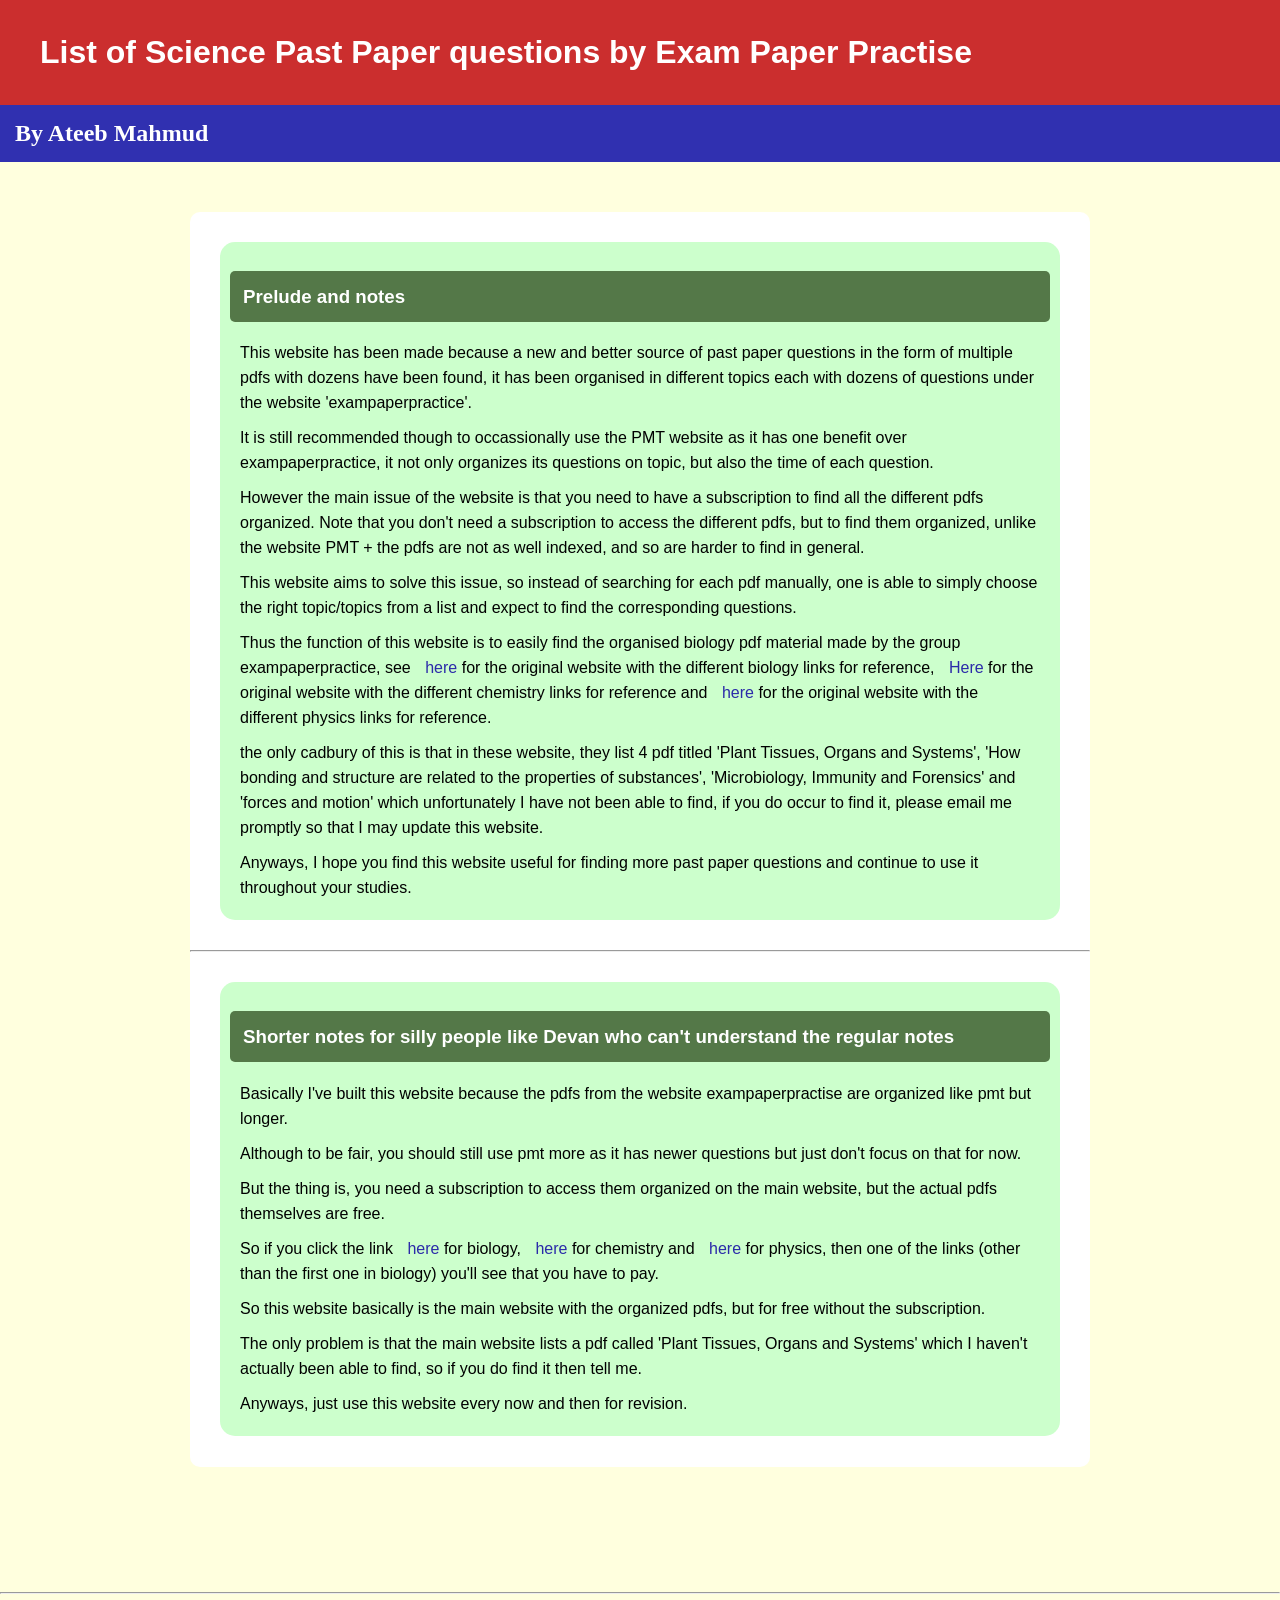
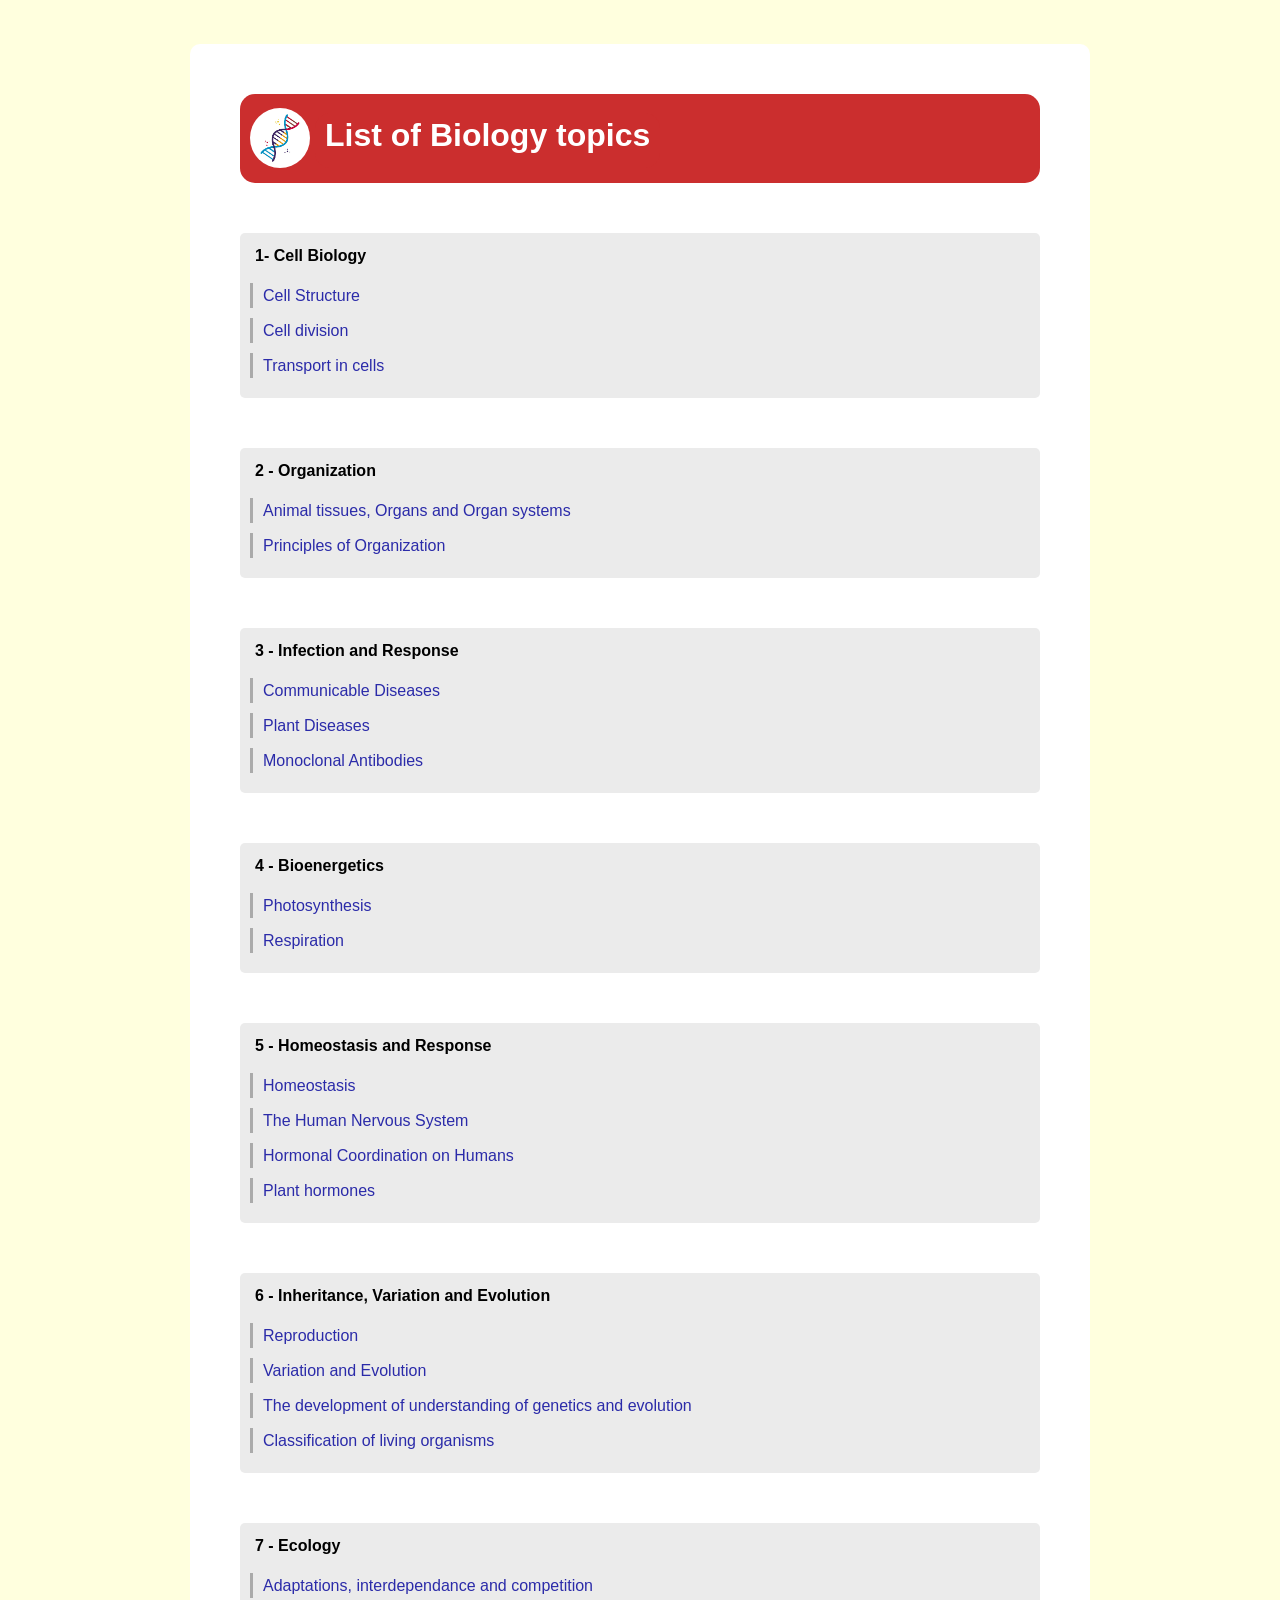
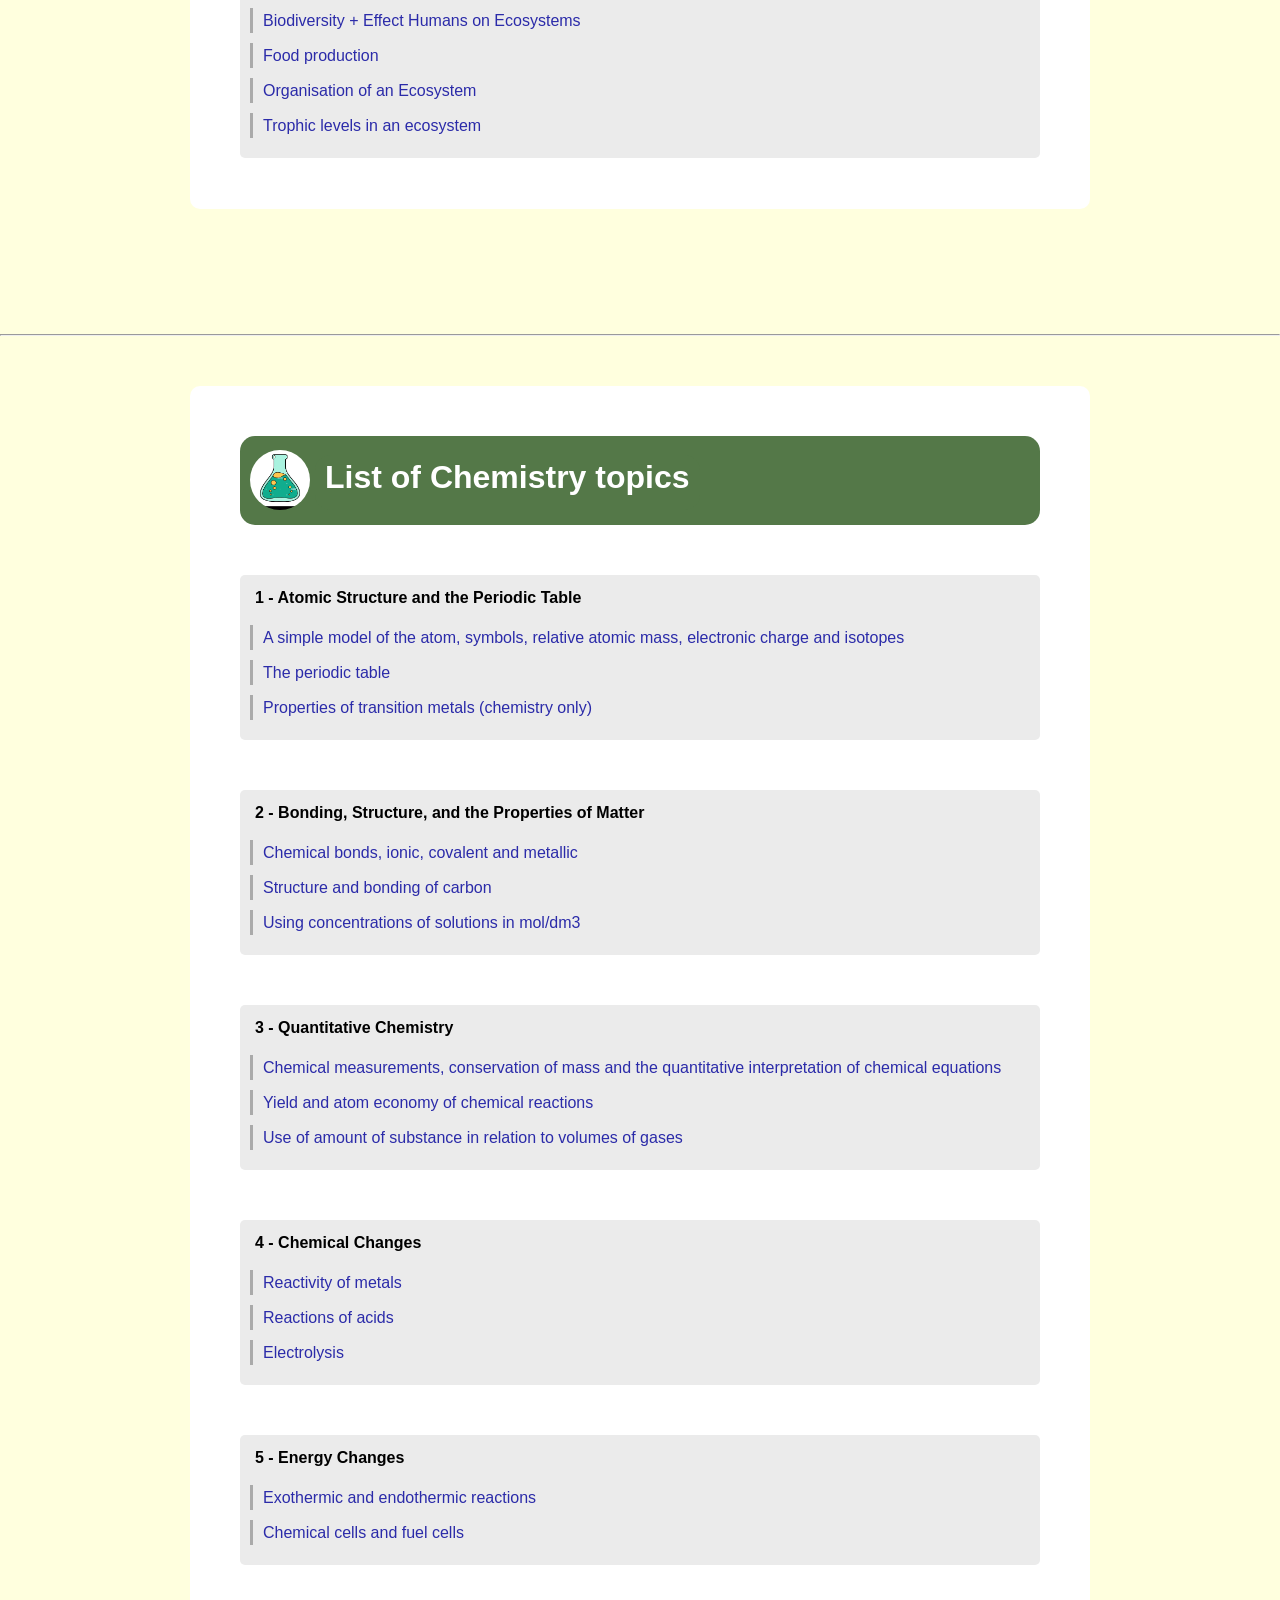
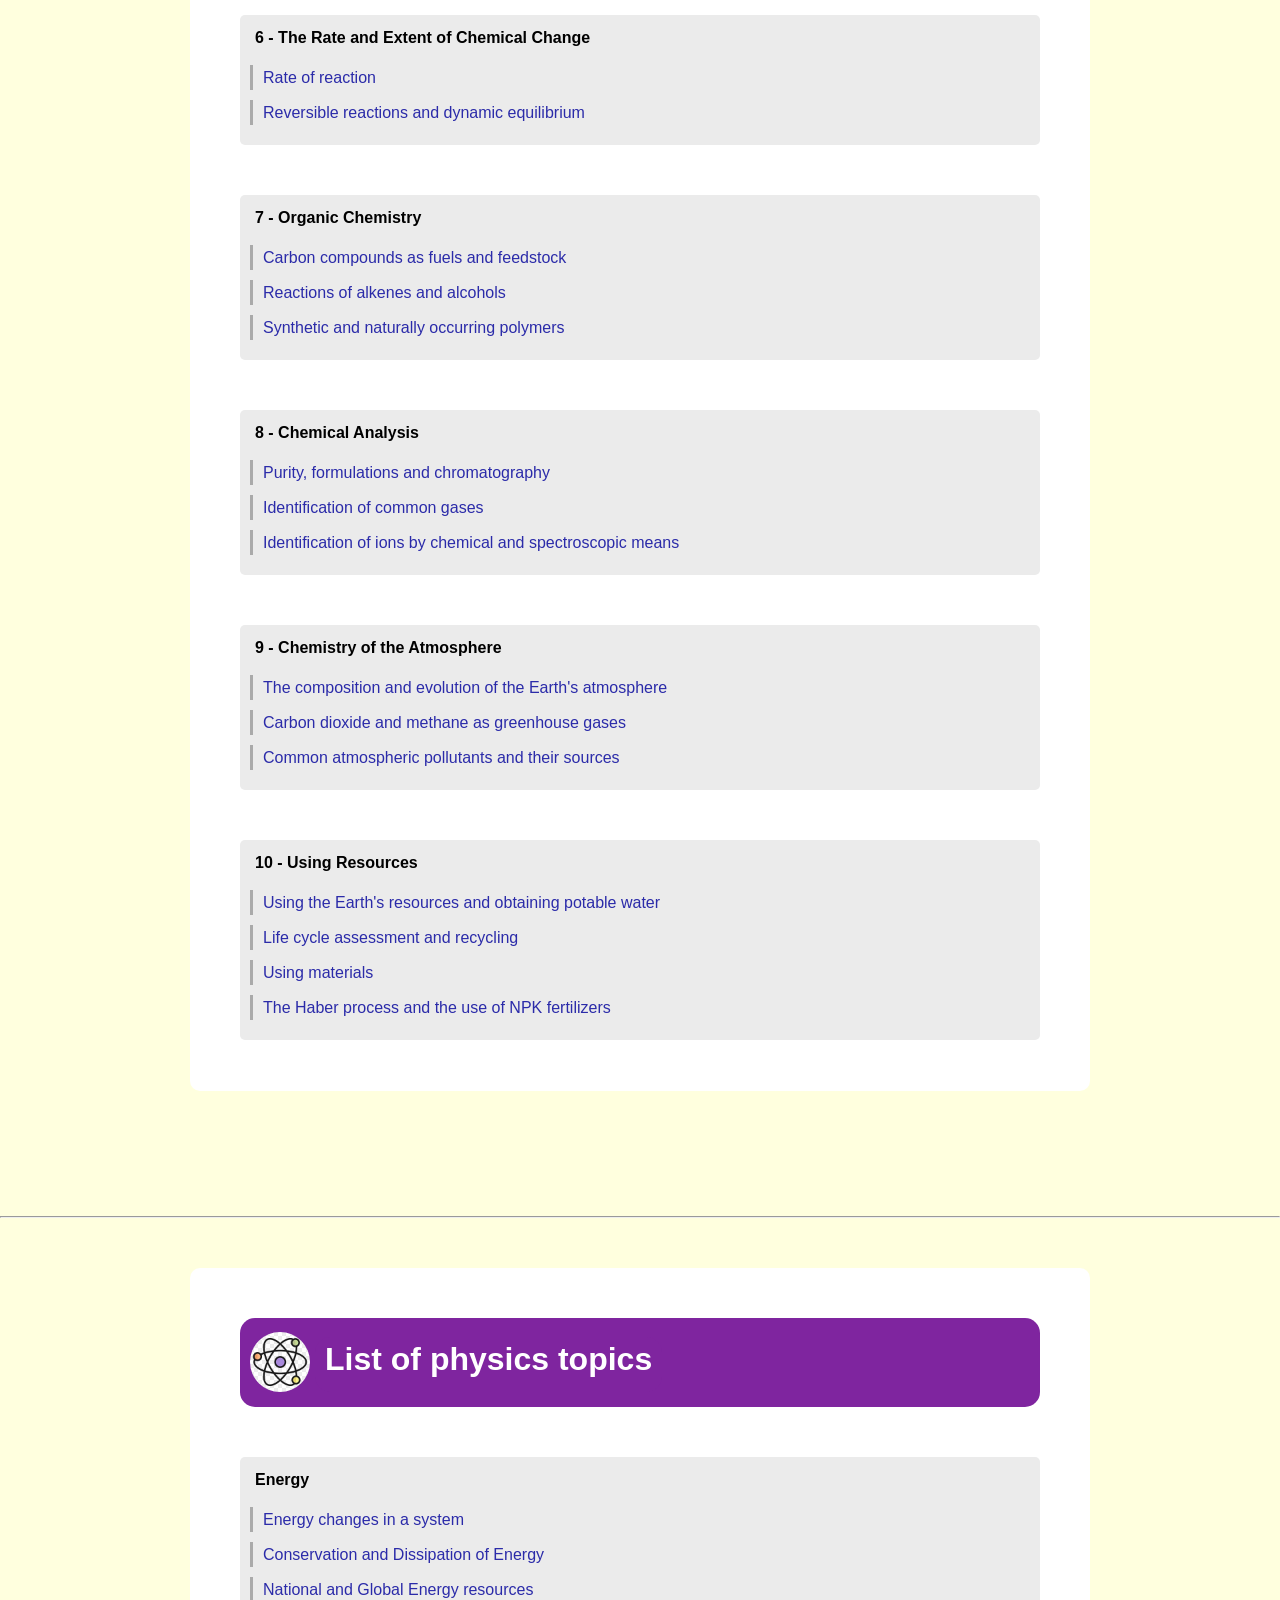
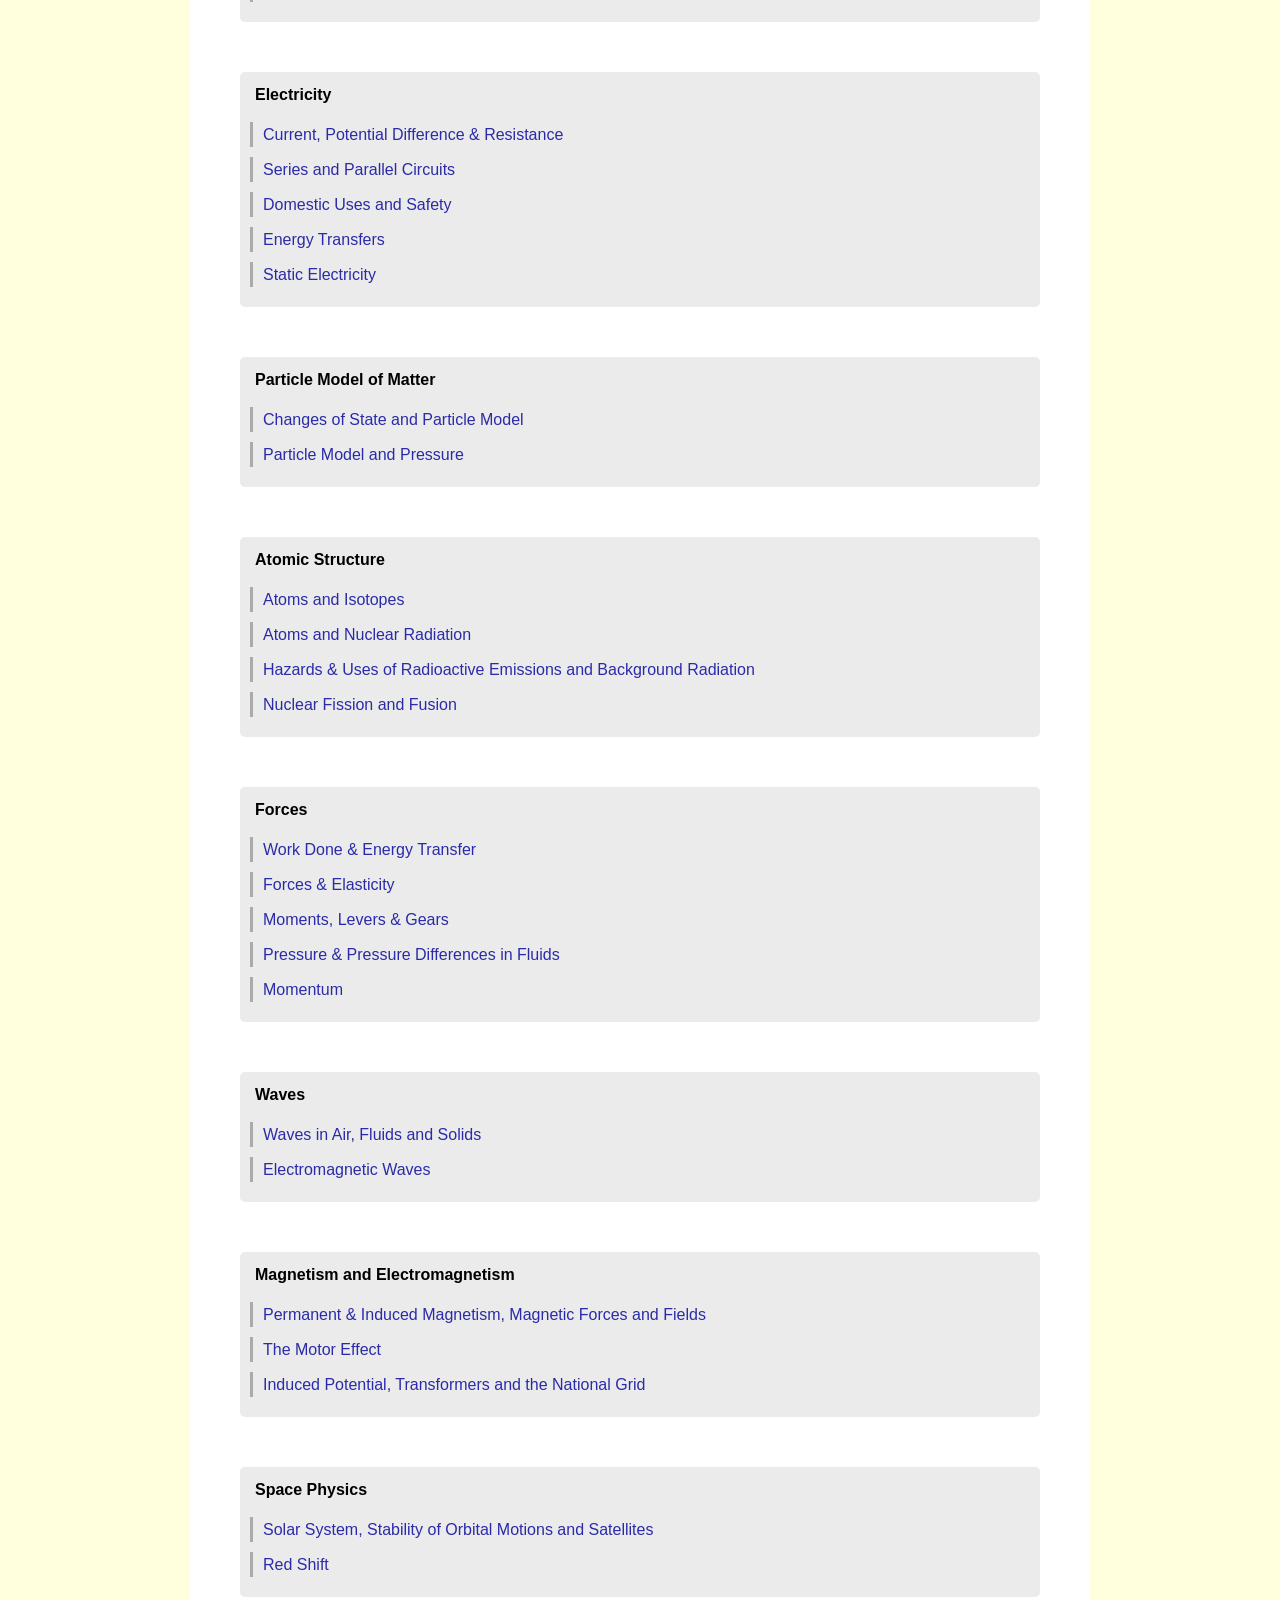
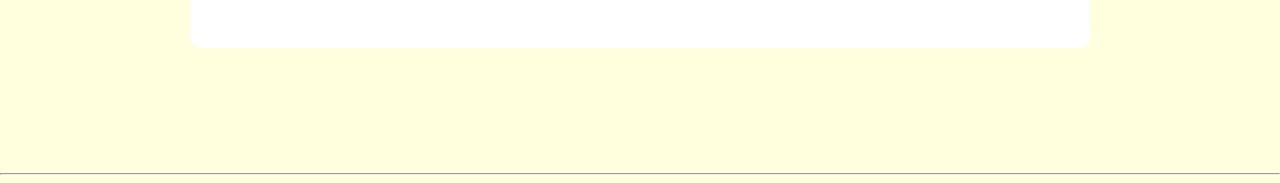
==== coding nerd stuff that is unsafe and will corrupt your pc/index.html @ 2183e0dd "Add files via upload" ====
<!DOCTYPE html>
<html>
<head>
<title>List of Science Past Paper questions by Exam Paper Practise</title>
<link rel="icon" type="image/x-icon" href="/images/favicon.ico">
<link rel="stylesheet" href="style1.css">
</head>
<body>
<header>
<h1 style="padding: 40px; margin: 0px; border-radius: 0px;">List of Science Past Paper questions by Exam Paper Practise</h1>
</header>
<h2 style="margin: 0px; border-radius: 0px;">By Ateeb Mahmud</h2>
<div class="fullbody">
<div class="card">
<h3 style="background-color: #547848; color: white;"> Prelude and notes </h3>


<p>This website has been made because a new and better source of past paper questions in the form of multiple pdfs with dozens have been found, it has been organised in different topics each with dozens of questions under the website 'exampaperpractice'.</p>

<p>It is still recommended though to occassionally use the PMT website as it has one benefit over exampaperpractice, it not only organizes its questions on topic, but also the time of each question.</p>

<p>However the main issue of the website is that you need to have a subscription to find all the different pdfs organized. Note that you don't need a subscription to access the different pdfs, but to find them organized, unlike the website PMT + the pdfs are not as well indexed, and so are harder to find in general.</p>

<p>This website aims to solve this issue, so instead of searching for each pdf manually, one is able to simply choose the right topic/topics from a list and expect to find the corresponding questions.

<p>Thus the function of this website is to easily find the organised biology pdf material made by the group exampaperpractice, see <a href="https://www.exampaperspractice.co.uk/gcse/science-subjects/biology/aqa-gcse-9-1-biology-8461-topic-questions#:~:text=Take%20Quiz-,1%2D%20Cell%20Biology,-1.1.1%20Cell%20Structure" target="_blank">here</a> for the original website with the different biology links for reference,
<a href="https://www.exampaperspractice.co.uk/gcse-aqa-chemistry-topic-questions/#:~:text=Take%20Quiz-,Atomic%20Structure%20and%20the%20Periodic%20Table,-A%20simple%20model" target="_blank">Here</a> for the original website with the different chemistry links for reference
and <a href="https://www.exampaperspractice.co.uk/gcse/sciences/physics/aqa-physics-8463-topic-questions/#:~:text=Take%20Quiz-,Energy,-Energy%20Changes%20in" target ="_blank">here</a> for the original website with the different physics links for reference.</p>

<p>the only cadbury of this is that in these website, they list 4 pdf titled 'Plant Tissues, Organs and Systems', 'How bonding and structure are related to the properties of substances', 'Microbiology, Immunity and Forensics' and 'forces and motion' which unfortunately I have not been able to find, if you do occur to find it, please email me promptly so that I may update this website.</p>

<p>Anyways, I hope you find this website useful for finding more past paper questions and continue to use it throughout your studies. </p>

</div>
<hr>

<div class="card">
<h3 style="background-color: #547848; color: white;">Shorter notes for silly people like Devan who can't understand the regular notes</h3>

<p>Basically I've built this website because the pdfs from the website exampaperpractise are organized like pmt but longer.</p>

<p>Although to be fair, you should still use pmt more as it has newer questions but just don't focus on that for now.</p>

<p>But the thing is, you need a subscription to access them organized on the main website, but the actual pdfs themselves are free.</p>

<p>So if you click the link <a href="https://www.exampaperspractice.co.uk/gcse/science-subjects/biology/aqa-gcse-9-1-biology-8461-topic-questions#:~:text=Take%20Quiz-,1%2D%20Cell%20Biology,-1.1.1%20Cell%20Structure" target="_blank">here</a> 
for biology, <a href="https://www.exampaperspractice.co.uk/gcse-aqa-chemistry-topic-questions/#:~:text=Take%20Quiz-,Atomic%20Structure%20and%20the%20Periodic%20Table,-A%20simple%20model" target="_blank">here</a> for chemistry 
and <a href="https://www.exampaperspractice.co.uk/gcse/sciences/physics/aqa-physics-8463-topic-questions/#:~:text=Take%20Quiz-,Energy,-Energy%20Changes%20in" target="_blank">here</a> for physics, 
then one of the links (other than the first one in biology) you'll see that you have to pay.</p>
</p>
<p>So this website basically is the main website with the organized pdfs, but for free without the subscription.</p>

<p>The only problem is that the main website lists a pdf called 'Plant Tissues, Organs and Systems' which I haven't actually been able to find, so if you do find it then tell me.</p>

<p>Anyways, just use this website every now and then for revision.</p>
</div>

</div>

<hr>

<div class="fullbody">
<div class="subjecttopic" style="background-color: #cb2e2e">
<img src="images/Biology_icon.png" alt="Biology_icon"> 
<h1 style="background-color: #cb2e2e; margin-top: 18px;">List of Biology topics</h1>
</div>

<div class="linktopic">
<h4> 1- Cell Biology </h4>

<blockquote><a href="https://www.exampaperspractice.co.uk/wp-content/uploads/Cell-Structure.pdf" target="_blank"> Cell Structure</a> <br> </blockquote>

<blockquote><a href="https://www.exampaperspractice.co.uk/wp-content/uploads/Cell-Division.pdf" target="_blank"> Cell division</a> <br> </blockquote>

<blockquote><a href="https://www.exampaperspractice.co.uk/wp-content/uploads/Transport-in-Cells.pdf" target="_blank"> Transport in cells</a> <br></blockquote>

</div>
<div class="linktopic">
<h4> 2 - Organization </h4>

<blockquote><a href="https://www.exampaperspractice.co.uk/wp-content/uploads/Animal-tissues.pdf" target="_blank"> Animal tissues, Organs and Organ systems</a> <br> </blockquote>

<blockquote><a href="https://www.exampaperspractice.co.uk/wp-content/uploads/Principles-of-Organisation.pdf" target="_blank"> Principles of Organization</a> <br> </blockquote>
</div>

<div class="linktopic">

<h4> 3 - Infection and Response </h4>

<blockquote><a href="https://www.exampaperspractice.co.uk/wp-content/uploads/Communicable-Diseases.pdf" target="_blank"> Communicable Diseases</a> <br> </blockquote>

<blockquote><a href="https://www.exampaperspractice.co.uk/wp-content/uploads/Plant-Diseases.pdf" target="_blank">Plant Diseases</a> <br> </blockquote>

<blockquote><a href="https://www.exampaperspractice.co.uk/wp-content/uploads/Monoclonal-Antibodies.pdf" target="_blank"> Monoclonal Antibodies </a> <br> </blockquote>
</div>

<div class="linktopic">
<h4> 4 - Bioenergetics </h4>

<blockquote><a href="https://www.exampaperspractice.co.uk/wp-content/uploads/Photosynthesis.pdf" target="_blank"> Photosynthesis</a> <br> </blockquote>

<blockquote><a href="https://www.exampaperspractice.co.uk/wp-content/uploads/Respiration.pdf" target="_blank"> Respiration</a> <br> </blockquote>

</div>
<div class="linktopic">
<h4> 5 - Homeostasis and Response </h4>

<blockquote><a href="https://www.exampaperspractice.co.uk/wp-content/uploads/Homeostasis.pdf" target="_blank"> Homeostasis</a> <br> </blockquote>


<blockquote><a href="https://www.exampaperspractice.co.uk/wp-content/uploads/The-Human-Nervous-System.pdf" target="_blank"> The Human Nervous System</a> <br> </blockquote>


<blockquote><a href="https://www.exampaperspractice.co.uk/wp-content/uploads/Hormonal-Coordination-on-Humans.pdf" target="_blank"> Hormonal Coordination on Humans</a> <br> </blockquote>


<blockquote><a href="https://www.exampaperspractice.co.uk/wp-content/uploads/Plant-Hormones.pdf" target="_blank"> Plant hormones</a> <br> </blockquote>
</div>

<div class="linktopic">
<h4> 6 - Inheritance, Variation and Evolution </h4>

<blockquote><a href="https://www.exampaperspractice.co.uk/wp-content/uploads/Reproduction.pdf" target="_blank">Reproduction</a> <br> </blockquote>


<blockquote><a href="https://www.exampaperspractice.co.uk/wp-content/uploads/Variation-and-Evolution.pdf" target="_blank"> Variation and Evolution</a> <br> </blockquote>


<blockquote><a href="https://www.exampaperspractice.co.uk/wp-content/uploads/Dev-Understanding-Genetics.pdf" target="_blank"> The development of understanding of genetics and evolution</a> <br> </blockquote>


<blockquote><a href="https://www.exampaperspractice.co.uk/wp-content/uploads/Classification-of-Living-Organisms.pdf" target="_blank"> Classification of living organisms</a> <br> </blockquote>
</div>

<div class="linktopic">
<h4> 7 - Ecology </h4>

<blockquote><a href="https://www.exampaperspractice.co.uk/wp-content/uploads/Adaptations.pdf" target="_blank"> Adaptations, interdependance and competition</a> <br> </blockquote>


<blockquote><a href="https://www.exampaperspractice.co.uk/wp-content/uploads/Biodiversity.pdf" target="_blank">Biodiversity + Effect Humans on Ecosystems</a> <br> </blockquote>


<blockquote><a href="https://www.exampaperspractice.co.uk/wp-content/uploads/Food-Production.pdf" target="_blank"> Food production</a> <br> </blockquote>


<blockquote><a href="https://www.exampaperspractice.co.uk/wp-content/uploads/Organisation-of-an-Ecosystem.pdf" target="_blank"> Organisation of an Ecosystem</a> <br> </blockquote>


<blockquote><a href="https://www.exampaperspractice.co.uk/wp-content/uploads/Trophic-Level-Easy.pdf" target="_blank">  Trophic levels in an ecosystem</a> <br> </blockquote>
</div>
</div>

<hr>
<div class="fullbody">
<div class="subjecttopic" style="background-color: #547848;">
<img src="images/Chemistry_icon.png">
<h1 style="background-color: #547848; margin-top: 18px;">List of Chemistry topics</h1>
</div>
<div class="linktopic">

<h4> 1 - Atomic Structure and the Periodic Table </h4>

<blockquote><a href="https://www.exampaperspractice.co.uk/wp-content/uploads/Simple-Model.pdf" target="_blank">  A simple model of the atom, symbols, relative atomic mass, electronic charge and isotopes</a> <br> </blockquote>

<blockquote><a href="https://www.exampaperspractice.co.uk/wp-content/uploads/The-Periodic-Table.pdf" target="_blank">  The periodic table </a> <br> </blockquote>

<blockquote><a href="https://www.exampaperspractice.co.uk/wp-content/uploads/Properties-of-Transition-Metals.pdf" target="_blank">  Properties of transition metals (chemistry only) </a> <br> </blockquote>

</div>
<div class="linktopic">

<h4> 2 - Bonding, Structure, and the Properties of Matter </h4>

<blockquote><a href="https://www.exampaperspractice.co.uk/wp-content/uploads/Chemical-Bonds.pdf" target="_blank">  Chemical bonds, ionic, covalent and metallic </a> <br> </blockquote>

<blockquote><a href="https://www.exampaperspractice.co.uk/wp-content/uploads/Structure-Bonding-Carbon.pdf" target="_blank">  Structure and bonding of carbon </a> <br> </blockquote>

<blockquote><a href="https://www.exampaperspractice.co.uk/wp-content/uploads/Using-Conc-of-Sol-in-mol-dm3.pdf" target="_blank">  Using concentrations of solutions in mol/dm3 </a> <br> </blockquote>
</div>
<div class="linktopic">

<h4> 3 - Quantitative Chemistry </h4>
<blockquote><a href="https://www.exampaperspractice.co.uk/wp-content/uploads/Chem-Messure.pdf" target="_blank">  Chemical measurements, conservation of mass and the quantitative interpretation of chemical equations </a> <br> </blockquote>

<blockquote><a href="https://www.exampaperspractice.co.uk/wp-content/uploads/Yiels-Atom-Economy-Chem-Reactions.pdf" target="_blank">  Yield and atom economy of chemical reactions </a> <br> </blockquote>

<blockquote><a href="https://www.exampaperspractice.co.uk/wp-content/uploads/Using-Amount-Substances.pdf" target="_blank">  Use of amount of substance in relation to volumes of gases </a> <br> </blockquote>
</div>
<div class="linktopic">
<h4> 4 - Chemical Changes </h4>

<blockquote><a href="https://www.exampaperspractice.co.uk/wp-content/uploads/Reactivity-of-Metals-2.pdf" target="_blank">  Reactivity of metals </a> <br> </blockquote>

<blockquote><a href="https://www.exampaperspractice.co.uk/wp-content/uploads/Reactions-of-Acids-1.pdf" target="_blank">  Reactions of acids </a> <br> </blockquote>

<blockquote><a href="https://www.exampaperspractice.co.uk/wp-content/uploads/Electrolysis-1.pdf" target="_blank">  Electrolysis </a> <br> </blockquote>
</div>
<div class="linktopic">
<h4> 5 - Energy Changes </h4>

<blockquote><a href="https://www.exampaperspractice.co.uk/wp-content/uploads/Exothermic-and-Endothermic-reactions-1.pdf" target="_blank">  Exothermic and endothermic reactions </a> <br> </blockquote>

<blockquote><a href="https://www.exampaperspractice.co.uk/wp-content/uploads/Chemical-Cells-and-Fuel-Cells.pdf" target="_blank">  Chemical cells and fuel cells </a> <br> </blockquote>
</div>
<div class="linktopic">
<h4> 6 - The Rate and Extent of Chemical Change </h4>

<blockquote><a href="https://www.exampaperspractice.co.uk/wp-content/uploads/Rate-of-Reactions-1.pdf" target="_blank">  Rate of reaction </a> <br> </blockquote>

<blockquote><a href="https://www.exampaperspractice.co.uk/wp-content/uploads/Reversible-Reactions.pdf" target="_blank">  Reversible reactions and dynamic equilibrium </a> <br> </blockquote>
</div>
<div class="linktopic">
<h4> 7 - Organic Chemistry </h4>

<blockquote><a href="https://www.exampaperspractice.co.uk/wp-content/uploads/Carbon-Compounds-as-Fuels.pdf" target="_blank">  Carbon compounds as fuels and feedstock </a> <br> </blockquote>

<blockquote><a href="https://www.exampaperspractice.co.uk/wp-content/uploads/Reactions-of-Alkenes-and-Alcohols-1.pdf" target="_blank">  Reactions of alkenes and alcohols </a> <br> </blockquote>

<blockquote><a href="https://www.exampaperspractice.co.uk/wp-content/uploads/Synthetic-and-Naturally-occuring-Polymers.pdf" target="_blank">  Synthetic and naturally occurring polymers </a> <br> </blockquote>
</div>
<div class="linktopic">
<h4> 8 - Chemical Analysis </h4>

<blockquote><a href="https://www.exampaperspractice.co.uk/wp-content/uploads/Purity-Formulations-Chromatography.pdf" target="_blank">  Purity, formulations and chromatography </a> <br> </blockquote>

<blockquote><a href="https://www.exampaperspractice.co.uk/wp-content/uploads/Identification-of-Common-Gases.pdf" target="_blank">  Identification of common gases </a> <br> </blockquote>

<blockquote><a href="https://www.exampaperspractice.co.uk/wp-content/uploads/Identification-Ions-Chem-Spectroscopic-Means.pdf" target="_blank">  Identification of ions by chemical and spectroscopic means </a> <br> </blockquote>
</div>
<div class="linktopic">
<h4> 9 - Chemistry of the Atmosphere </h4>

<blockquote><a href="https://www.exampaperspractice.co.uk/wp-content/uploads/Composition-and-Evolution-of-the-Earths-Atmosphere.pdf" target="_blank">   The composition and evolution of the Earth's atmosphere </a> <br> </blockquote>

<blockquote><a href="https://www.exampaperspractice.co.uk/wp-content/uploads/CO2-CH4-as-Greenhouse-Gases.pdf" target="_blank">  Carbon dioxide and methane as greenhouse gases </a> <br> </blockquote>

<blockquote><a href="https://www.exampaperspractice.co.uk/wp-content/uploads/Common-Atmospheric-Pollutants.pdf" target="_blank">  Common atmospheric pollutants and their sources </a> <br> </blockquote>
</div>
<div class="linktopic">
<h4> 10 -  Using Resources </h4>

<blockquote><a href="https://www.exampaperspractice.co.uk/wp-content/uploads/Using-Earths-Recources-Pot-Water.pdf" target="_blank">  Using the Earth's resources and obtaining potable water </a> <br> </blockquote>

<blockquote><a href="https://www.exampaperspractice.co.uk/wp-content/uploads/Life-Cycle-Assessment-Recycling.pdf" target="_blank">  Life cycle assessment and recycling </a> <br> </blockquote>

<blockquote><a href="https://www.exampaperspractice.co.uk/wp-content/uploads/Using-Materials.pdf" target="_blank">  Using materials </a> <br> </blockquote>

<blockquote><a href="https://www.exampaperspractice.co.uk/wp-content/uploads/Harber-Process.pdf" target="_blank">  The Haber process and the use of NPK fertilizers </a> <br> </blockquote>
</div>
</div>
</div>
<hr>

<div class="fullbody">
<div class="subjecttopic" style="background-color: #7f259f;">
<img src="images/Physics_icon.jpg">
<h1 style="background-color: #7f259f; margin-top: 18px;"> List of physics topics </h1>
</div>
<div class="linktopic">
<h4>Energy</h4>

<blockquote><a href="https://www.exampaperspractice.co.uk/wp-content/uploads/Energy-Changes-in-Systems.pdf" target="_blank">Energy changes in a system</a> <br> </blockquote>

<blockquote><a href="https://www.exampaperspractice.co.uk/wp-content/uploads/dissipation-of-energy.pdf" target="_blank"> Conservation and Dissipation of Energy</a> <br> </blockquote>

<blockquote><a href="https://www.exampaperspractice.co.uk/wp-content/uploads/National-and-Global-Energy-Recources-1.pdf" target="_blank"> National and Global Energy resources</a> <br> </blockquote>
</div>
<div class="linktopic">
<h4>Electricity</h4>

<blockquote><a href="https://www.exampaperspractice.co.uk/wp-content/uploads/Current-PD-and-Resistance-1.pdf" target="_blank"> Current, Potential Difference & Resistance
</a> <br> </blockquote>

<blockquote><a href="https://www.exampaperspractice.co.uk/wp-content/uploads/Series-and-parallel-circuits.pdf" target="_blank"> Series and Parallel Circuits
</a> <br> </blockquote>

<blockquote><a href="https://www.exampaperspractice.co.uk/wp-content/uploads/Domestic-uses-and-safety-1.pdf" target="_blank">Domestic Uses and Safety
</a> <br> </blockquote>

<blockquote><a href="https://www.exampaperspractice.co.uk/wp-content/uploads/Internal-Energy-And-Energy-Transfers.pdf" target="_blank"> Energy Transfers
</a> <br> </blockquote>

<blockquote><a href="https://www.exampaperspractice.co.uk/wp-content/uploads/Static-Electricity.pdf" target="_blank"> Static Electricity
</a> <br> </blockquote>
</div>
<div class="linktopic">
<h4>Particle Model of Matter </h4>

<blockquote><a href="https://www.exampaperspractice.co.uk/wp-content/uploads/Changes-of-State-and-the-Particle-Model.pdf" target="_blank"> Changes of State and Particle Model
</a> <br> </blockquote>

<blockquote><a href="https://www.exampaperspractice.co.uk/wp-content/uploads/Particle-Model-and-Pressure.pdf"> Particle Model and Pressure
</a> <br> </blockquote>
</div>
<div class="linktopic">

<h4>Atomic Structure</h4>

<blockquote><a href="https://www.exampaperspractice.co.uk/wp-content/uploads/Atoms-and-Isotopes-1-1.pdf" target="_blank"> Atoms and Isotopes
</a> <br> </blockquote>

<blockquote><a href="https://www.exampaperspractice.co.uk/wp-content/uploads/Atoms-and-Nuclear-Radiation-1.pdf" target="_blank"> Atoms and Nuclear Radiation
</a> <br> </blockquote>

<blockquote><a href="https://www.exampaperspractice.co.uk/wp-content/uploads/Variation-and-Evolution.pdf" target="_blank"> Hazards & Uses of Radioactive Emissions and Background Radiation
</a> <br> </blockquote>

<blockquote><a href="https://www.exampaperspractice.co.uk/wp-content/uploads/Variation-and-Evolution.pdf" target="_blank"> Nuclear Fission and Fusion
</a> <br> </blockquote>
</div>
<div class="linktopic">
<h4>Forces</h4>

<blockquote><a href="https://www.exampaperspractice.co.uk/wp-content/uploads/Work-Done-and-Energy-Transfer-1.pdf"> Work Done & Energy Transfer
</a> <br> </blockquote>

<blockquote><a href="https://www.exampaperspractice.co.uk/wp-content/uploads/Forces-and-Elasticity.pdf" target="_blank"> Forces & Elasticity
</a> <br> </blockquote>

<blockquote><a href="https://www.exampaperspractice.co.uk/wp-content/uploads/Moments-Leavers-and-Gears-1.pdf" target="_blank"> Moments, Levers & Gears
</a> <br> </blockquote>

<blockquote><a href="https://www.exampaperspractice.co.uk/wp-content/uploads/Pressure-in-a-Fluid.pdf" target="_blank"> Pressure & Pressure Differences in Fluids
</a> <br> </blockquote>

<blockquote><a href="https://www.exampaperspractice.co.uk/wp-content/uploads/Momentum.pdf" target="_blank"> Momentum</a> <br> </blockquote>
</div>
<div class="linktopic">
<h4>Waves</h4>

<blockquote><a href="https://www.exampaperspractice.co.uk/wp-content/uploads/waves-in-air-fluid-solid-1.pdf" target="_blank">Waves in Air, Fluids and Solids
</a> <br> </blockquote>

<blockquote><a href="https://www.exampaperspractice.co.uk/wp-content/uploads/Electromagnetic-Waves-1.pdf" target="_blank"> Electromagnetic Waves
</a> <br> </blockquote>
</div> 
<div class="linktopic">
<h4>Magnetism and Electromagnetism </h4>

<blockquote><a href="https://www.exampaperspractice.co.uk/wp-content/uploads/Permanent-and-Induced-Magnetism.pdf" target="_blank"> Permanent & Induced Magnetism, Magnetic Forces and Fields
</a> <br> </blockquote>

<blockquote><a href="https://www.exampaperspractice.co.uk/wp-content/uploads/The-Motor-Effect.pdf" target="_blank"> The Motor Effect
</a> <br> </blockquote>

<blockquote><a href="https://www.exampaperspractice.co.uk/wp-content/uploads/Induced-potential-Transformers-Nat-Grid.pdf"> Induced Potential, Transformers and the National Grid
</a> <br> </blockquote>
</div>
<div class="linktopic">
<h4>Space Physics </h4>

<blockquote><a href="https://www.exampaperspractice.co.uk/wp-content/uploads/Solar-System-stability-of-Orbical-Motions-Satelites-1.pdf" target="_blank"> Solar System, Stability of Orbital Motions and Satellites
</a> <br> </blockquote>

<blockquote><a href="https://www.exampaperspractice.co.uk/wp-content/uploads/Red-Shift.pdf" target="_blank"> Red Shift
</a> <br> </blockquote>
</div>
</div>
<hr>

</body>
</html>
---- coding nerd stuff that is unsafe and will corrupt your pc/style1.css ----
html {
   margin: 0px;
padding: 0px;
background-color: #ffffde; 
}
body {
margin: 0px;
padding: 0px;
background-color: #ffffde;
}

header {
    background-color: #ffffde;
    font-family: Arial, Helvetica, sans-serif;
    line-height: 25px;
    border-radius: 0px;
    margin: 0;
    padding: 0;
}
h1 {
background-color: #cb2e2e;
color: white;
padding: 10px;
border-radius: 15px;
margin: 0px;

}

h2 {
background-color: #3030b0;
color: white;
padding: 15px;
margin: 0px;
border-radius: 15px
}

h3 {
color: black;
border-radius: 5px;
padding: 13px;


}

h4 {
margin: 15px;
padding-top: 10px;
padding-bottom: 0%;
}

.card {
background-color: #ccffcc;
color: black;
border-radius: 15px;
padding: 10px;
margin-top: 10px;
margin-bottom: 10px;
margin: 30px;
}

.subjecttopic {
margin: 50px;
padding-left: 10px;
padding-top: 1px;
padding-bottom: 15px;
border-radius: 15px;
display:flex;
}

.fullbody {
background-color: #ffffff;
border-radius: 10px;
margin: 125px auto;
max-width: 900px;
margin-top: 50px;
padding-top: 0.02px;
padding-bottom: 1px;
font-family: Arial, Sans Serif;
line-height: 25px;

}

a {
text-decoration: none;
color: #2b2ba9;
margin-left: 10px;
}

p {
margin: 10px;
}

img {
    border-radius: 100px;
    width: 60px;
    height: 60px;
    margin-top: 13px;
    margin-right: 5px;
}

.linktopic {
background-color: #ebebeb;
margin: 50px;
border-radius: 5px;
padding-bottom: 10px;
}

blockquote {
    border-left: 3px solid #aaa;
    margin: 10px;
}
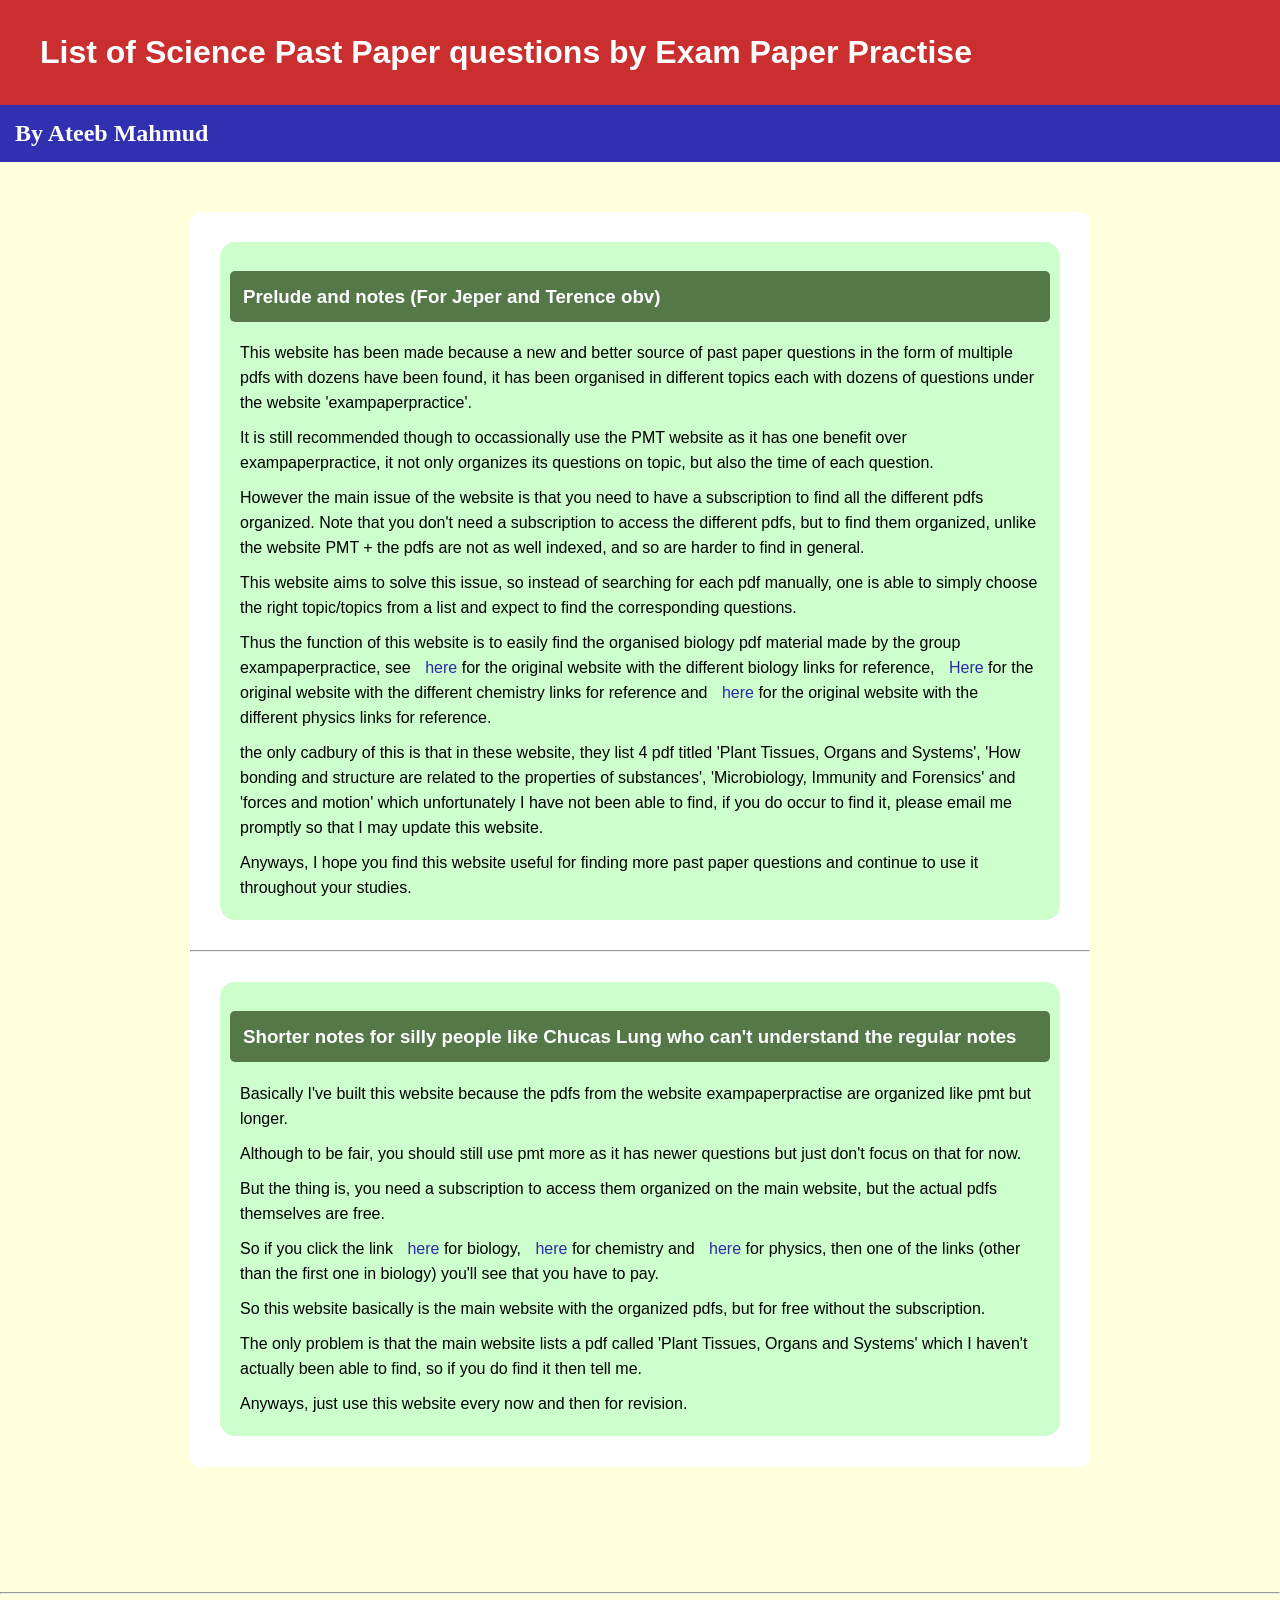
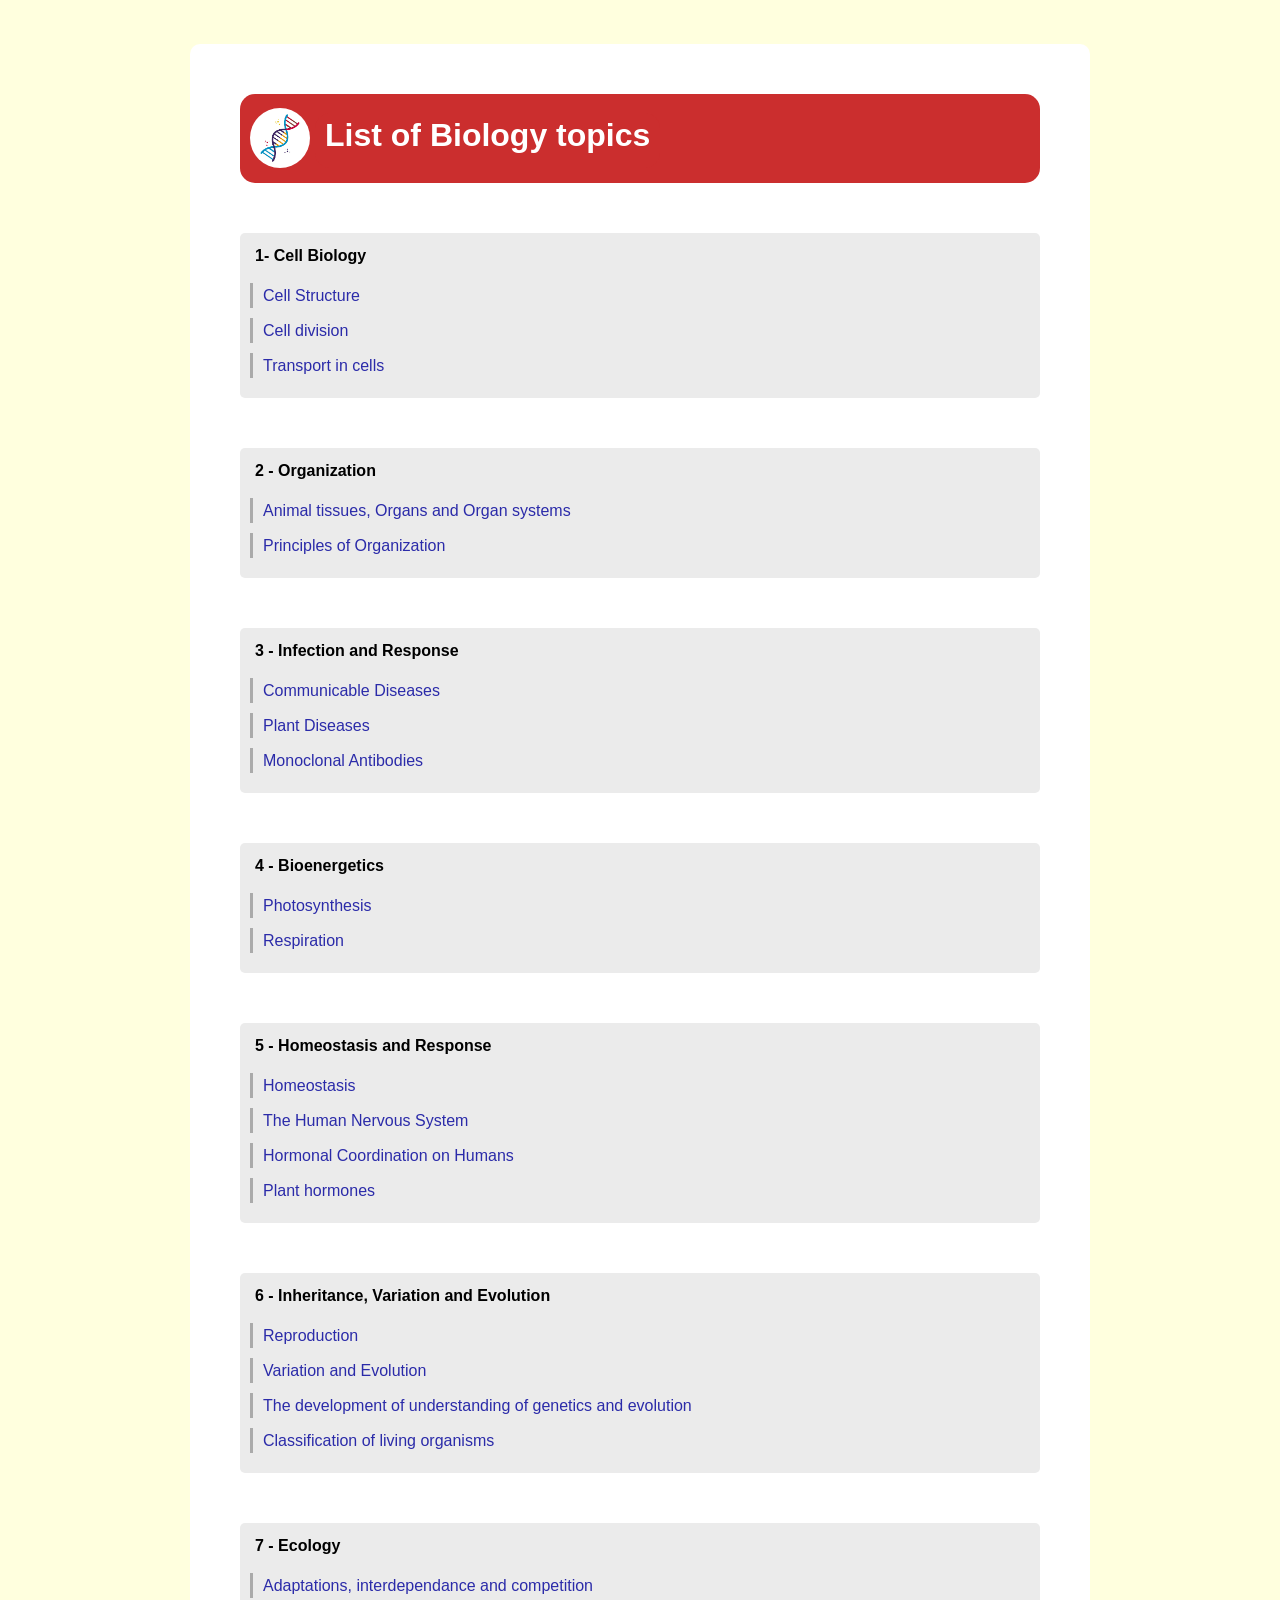
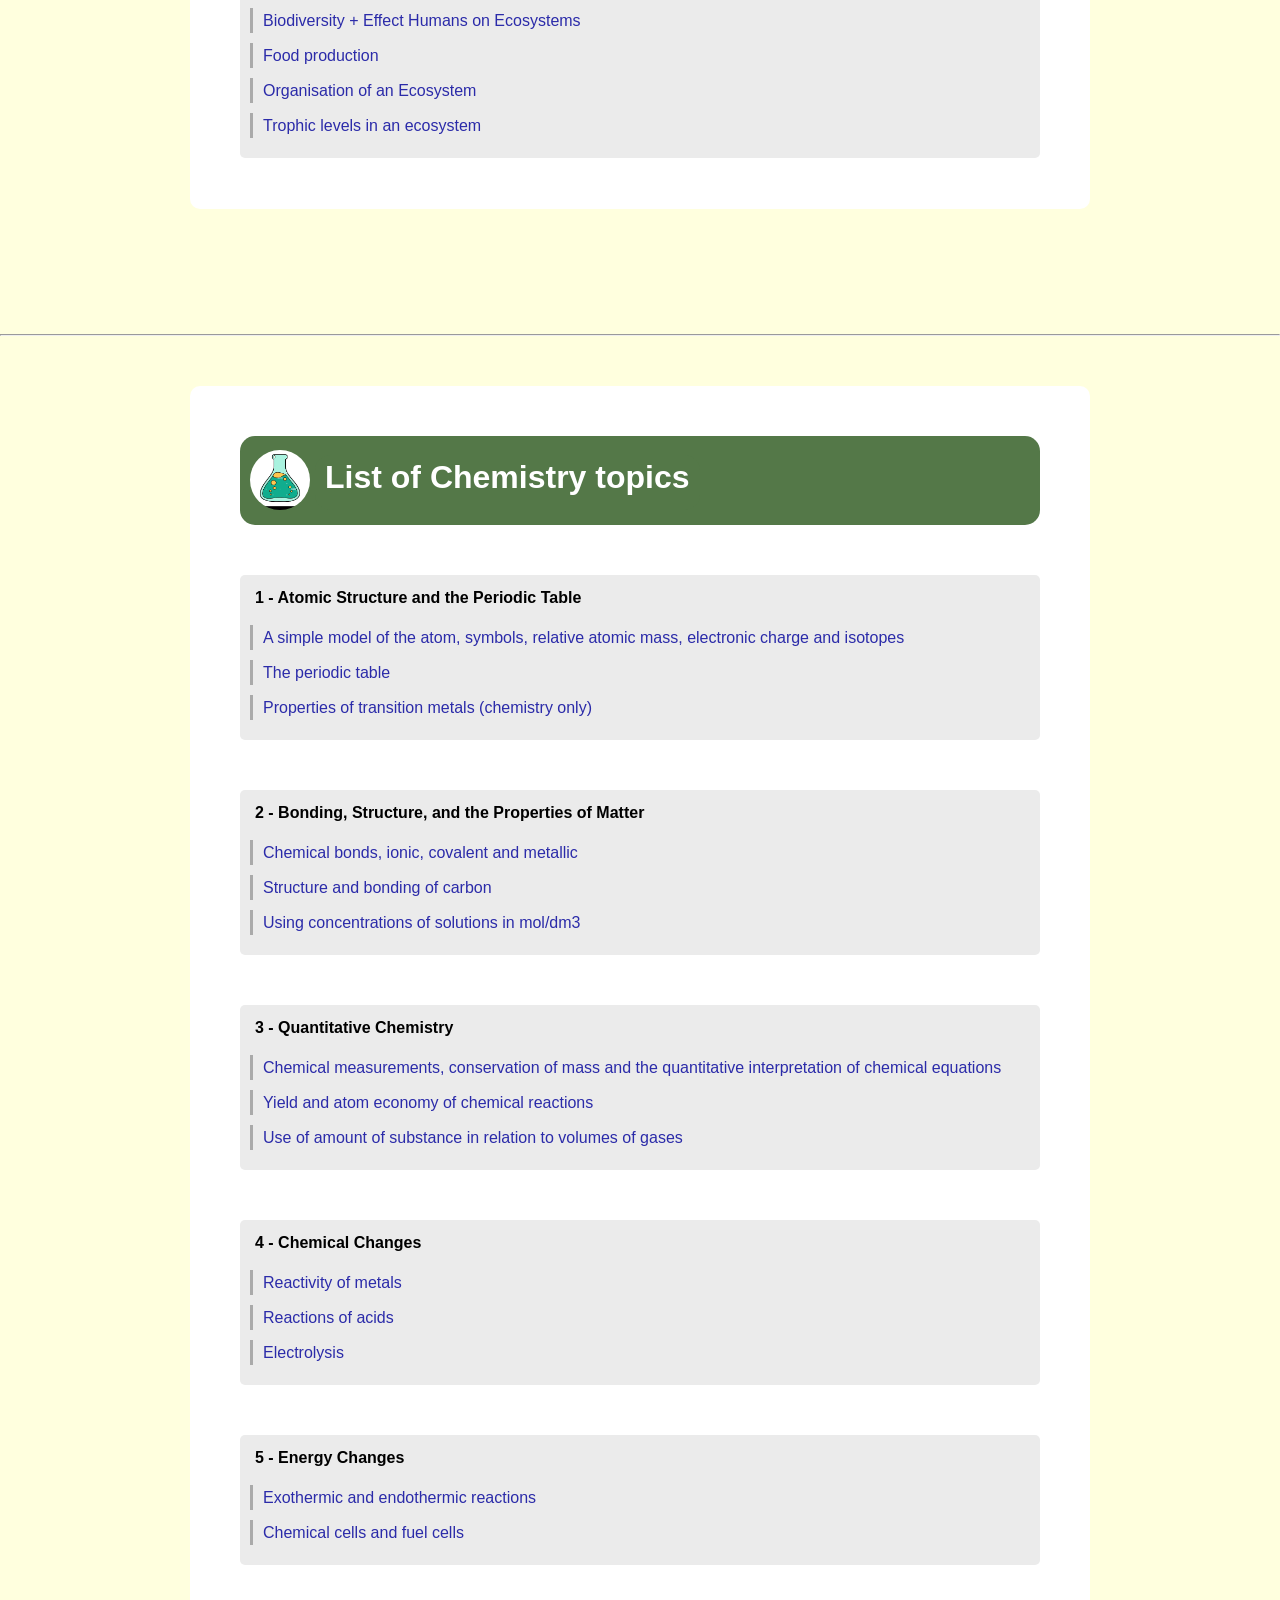
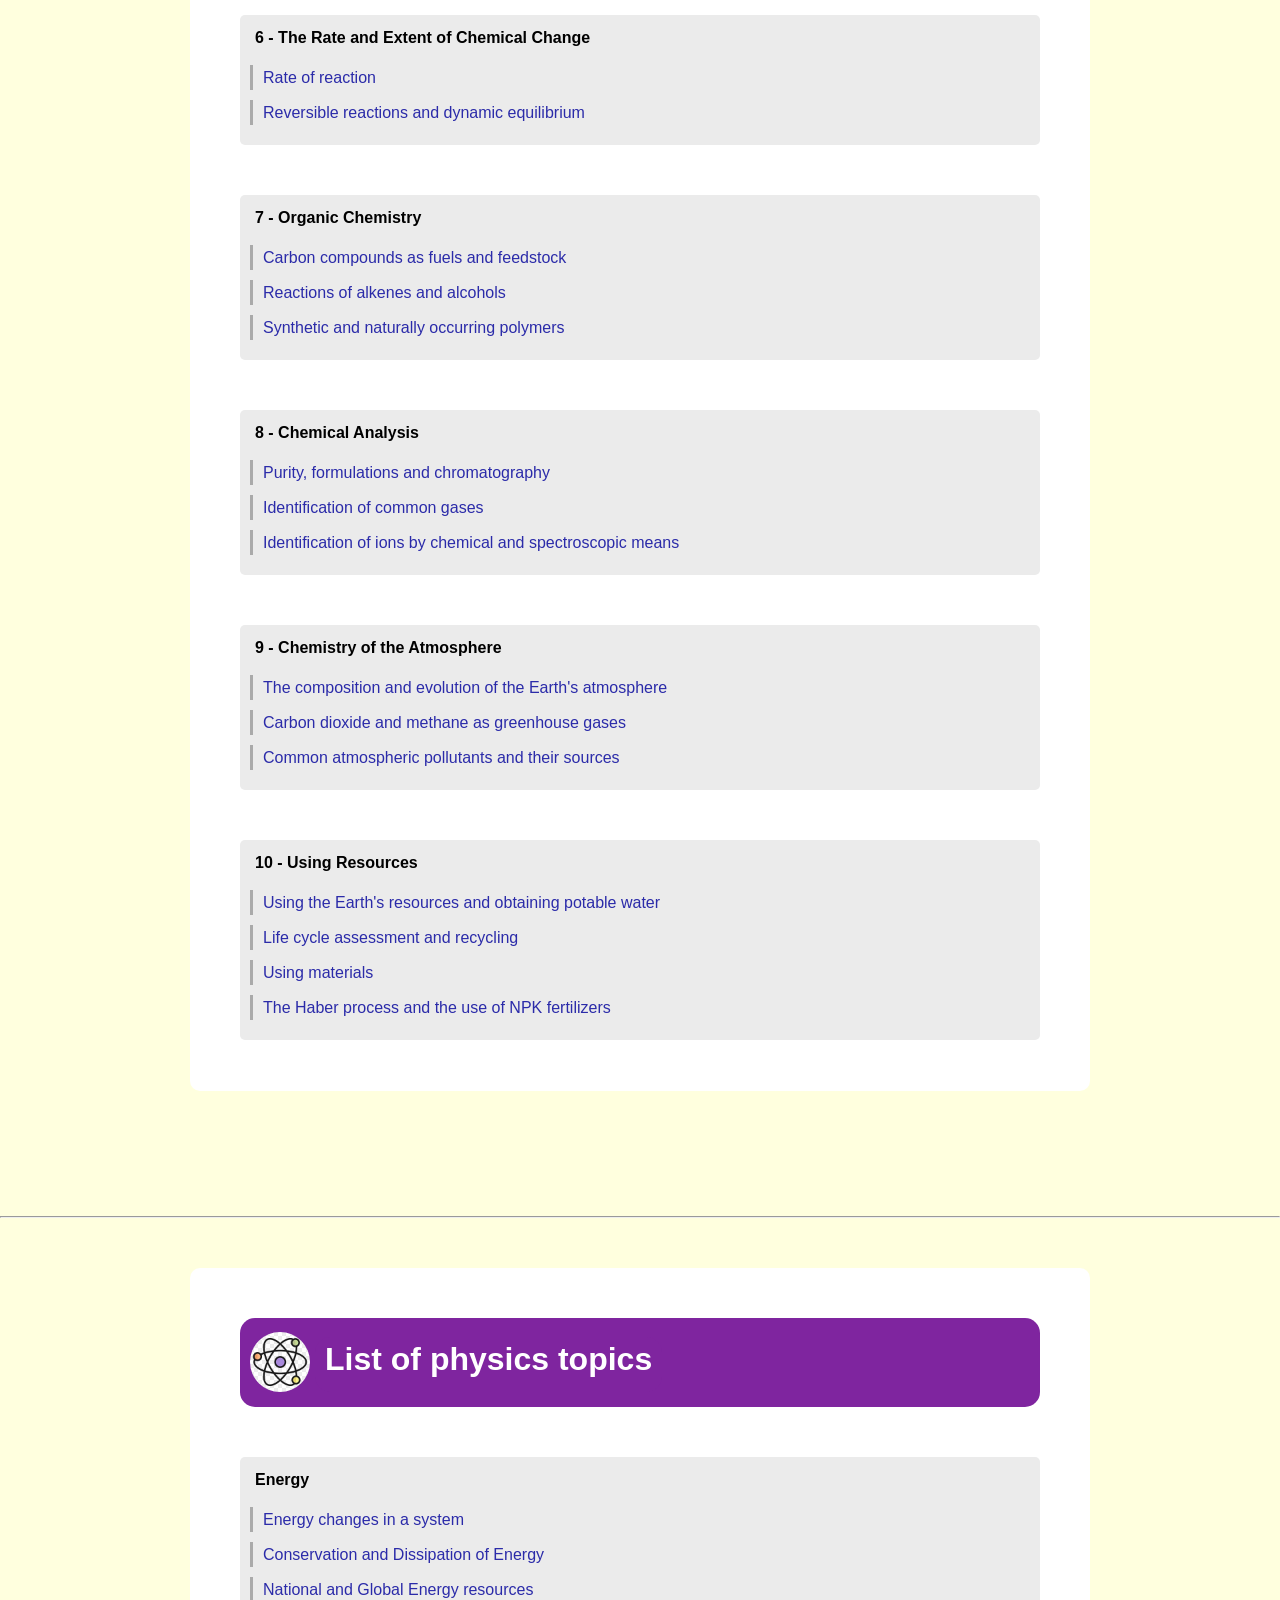
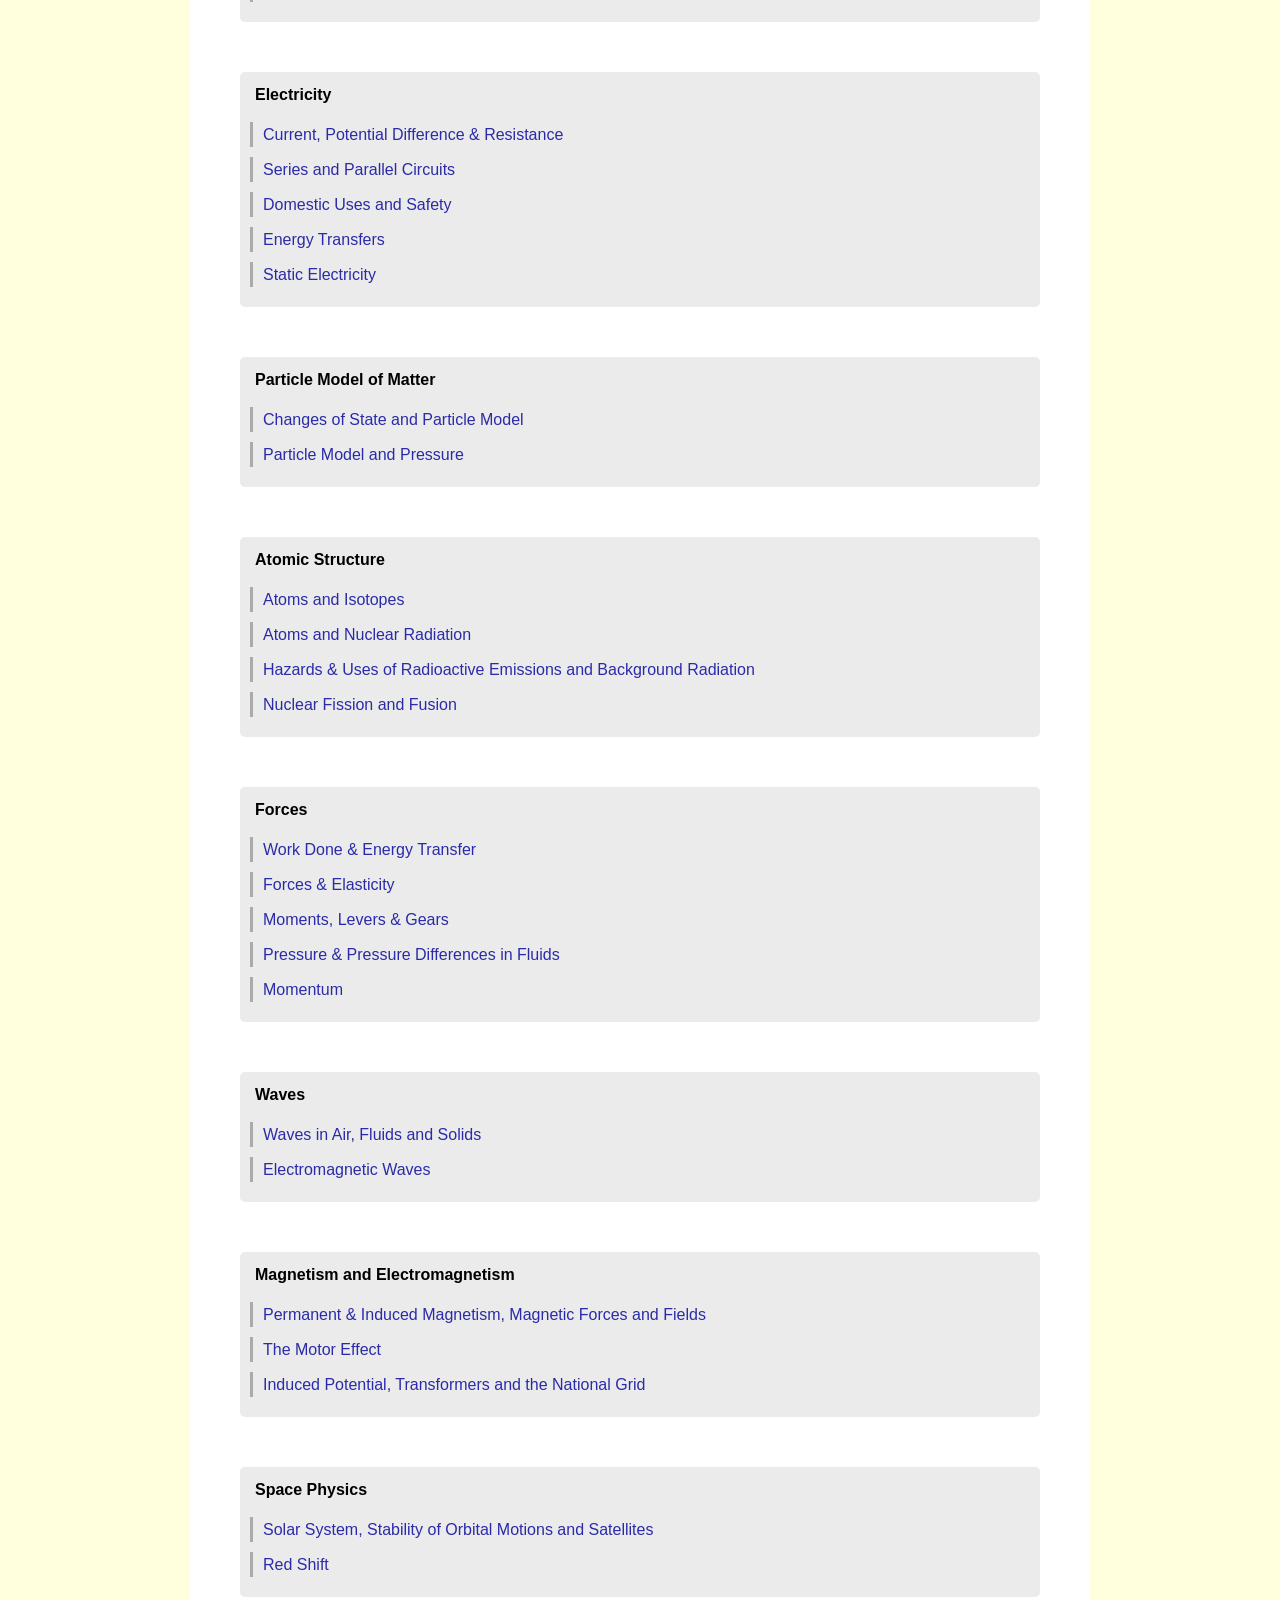
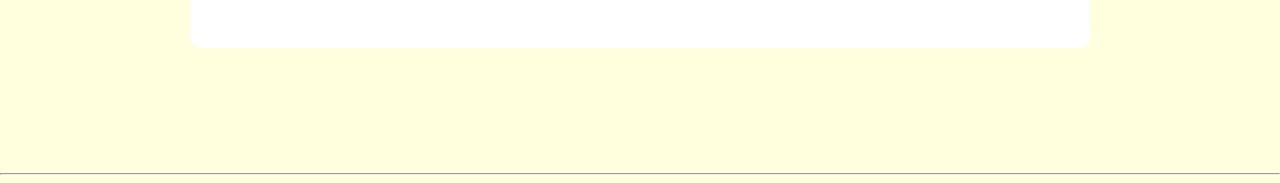
==== commit 337d128e: "Update index.html" ====
--- a/coding nerd stuff that is unsafe and will corrupt your pc/index.html
+++ b/coding nerd stuff that is unsafe and will corrupt your pc/index.html
@@ -12,7 +12,7 @@
 <h2 style="margin: 0px; border-radius: 0px;">By Ateeb Mahmud</h2>
 <div class="fullbody">
 <div class="card">
-<h3 style="background-color: #547848; color: white;"> Prelude and notes </h3>
+<h3 style="background-color: #547848; color: white;"> Prelude and notes (For Jeper and Terence obv) </h3>
 
 
 <p>This website has been made because a new and better source of past paper questions in the form of multiple pdfs with dozens have been found, it has been organised in different topics each with dozens of questions under the website 'exampaperpractice'.</p>
@@ -35,7 +35,7 @@
 <hr>
 
 <div class="card">
-<h3 style="background-color: #547848; color: white;">Shorter notes for silly people like Devan who can't understand the regular notes</h3>
+<h3 style="background-color: #547848; color: white;">Shorter notes for silly people like Chucas Lung who can't understand the regular notes</h3>
 
 <p>Basically I've built this website because the pdfs from the website exampaperpractise are organized like pmt but longer.</p>
 
@@ -360,4 +360,4 @@
 <hr>
 
 </body>
-</html>+</html>
